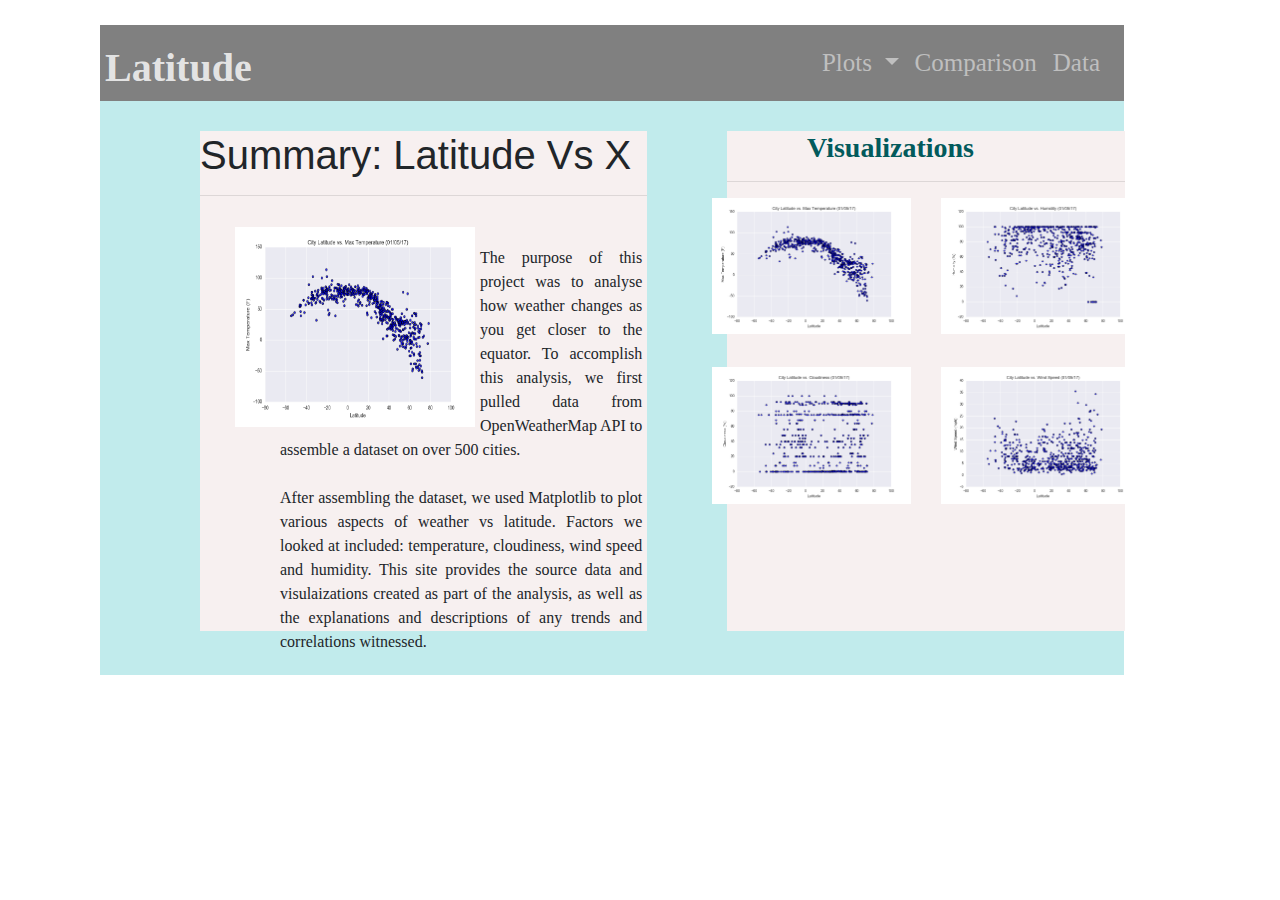
==== index.html @ fc688946 "Update" ====
<!DOCTYPE html>

<html lang="en-us">
    <head>

        <meta charset="UTF-8">
        <title>Landing Page</title>
        <script src="https://code.jquery.com/jquery-3.3.1.slim.min.js" integrity="sha384-q8i/X+965DzO0rT7abK41JStQIAqVgRVzpbzo5smXKp4YfRvH+8abtTE1Pi6jizo" crossorigin="anonymous"></script>
        <script src="https://cdnjs.cloudflare.com/ajax/libs/popper.js/1.14.7/umd/popper.min.js" integrity="sha384-UO2eT0CpHqdSJQ6hJty5KVphtPhzWj9WO1clHTMGa3JDZwrnQq4sF86dIHNDz0W1" crossorigin="anonymous"></script>
        <script src="https://stackpath.bootstrapcdn.com/bootstrap/4.3.1/js/bootstrap.min.js" integrity="sha384-JjSmVgyd0p3pXB1rRibZUAYoIIy6OrQ6VrjIEaFf/nJGzIxFDsf4x0xIM+B07jRM" crossorigin="anonymous"></script>
        
        <link rel="stylesheet" href="https://stackpath.bootstrapcdn.com/bootstrap/4.3.1/css/bootstrap.min.css" integrity="sha384-ggOyR0iXCbMQv3Xipma34MD+dH/1fQ784/j6cY/iJTQUOhcWr7x9JvoRxT2MZw1T" crossorigin="anonymous">
      
        <link rel="stylesheet" href="style.css">
    </head>

    <body>
        <div class="container-lg">
            <nav class="navbar navbar-expand-lg navbar-light  navbar-custom">
                <a class="navbar-brand align-text-center" href="index.html">Latitude</a>
                <button class="navbar-toggler pull-right" type="button" data-toggle="collapse" data-target="#navbarSupportedContent" aria-controls="navbarSupportedContent" aria-expanded="false" aria-label="Toggle navigation">
                    <span class="navbar-toggler-icon"></span>
                </button>
                <div class="collapse navbar-collapse" id="navbarSupportedContent">
                    <ul class="navbar-nav ml-auto justify-content-end">
                        <li class="nav-item dropdown">
                            <a class="nav-link dropdown-toggle" href="#" id="navbarDropdown" role="button" data-toggle="dropdown" aria-haspopup="true" aria-expanded="false">
                                Plots
                              </a>
                              <div class="dropdown-menu" aria-labelledby="navbarDropdown">
                                <a class="dropdown-item" href="max_temp.html">Max Temperature</a>
                                <a class="dropdown-item" href="humidity.html">Humidity</a>
                                <a class="dropdown-item" href="cloudiness.html">Cloudiness</a>
                                <a class="dropdown-item" href="wind_speed.html">Wind Speed</a>
                              </div>
                          </li>
                        <li class="nav-item ">
                          <a class="nav-link" href="comparison.html">Comparison</a>
                        </li>
                        <li class="nav-item">
                          <a class="nav-link" href="data.html">Data</a>
                        </li>
                    </ul>
                </div>
            </nav>
           
            
            <div class="row">
              <div class="col-md-6">
                <div class="container-lg" id="wrapper1">
                  <div class="content">
                    <div id="main_content">
                      <h1>Summary: Latitude Vs X</h1>
                      <hr style="height:10px;width:100%;text-align:left;margin-left:0">
                        <div class="square">
                          <div>
                            <img id="max_temp_image" src="Resources/assets/images/Fig1.png" alt="Max Temperature">
                          </div>
                          <p id="main_content_para"><br>The purpose of this project was to analyse how weather changes as you get closer
                            to the equator. To accomplish this analysis, we first pulled data from OpenWeatherMap API to assemble
                            a dataset on over 500 cities. <br><br> After assembling the dataset, we used Matplotlib to plot various 
                            aspects of weather vs latitude. Factors we looked at included: temperature, cloudiness, wind speed and humidity.
                            This site provides the source data and visulaizations created as part of the analysis, as well as the explanations
                            and descriptions of any trends and correlations witnessed.<br>
                          </p>
                        </div>
                        </div>
                    </div>
                  </div>  
              </div>
                <div class="col-md-6">
                  <div class="container-lg" id="wrapper2">
                    <div class="sidebar">
                        <div class="row">
                            <div class="col-md-12">
                            <h3>Visualizations</h3>
                            <hr>
                            </div>
                        </div>
                      <ul class="sidebar-nav nav navbar-inverse">
                        
                        <div class="row " id="src_css">
                            <div class="row ">
                                  <div class="col-md-6">
                                    <a href="max_temp.html">
                                        
                                        <img src="Resources/assets/images/Fig1.png" class="img-fluid " alt="Responsive image">
                                        <div class="middle">
                                          <div class="text">Max Temperature</div>
                                        </div>
                                    </a>
                                  </div>
                                  <hr>
                                    <div class="col-md-6">
                                      <a href="humidity.html">
                                      <img src="Resources/assets/images/Fig2.png" class="img-fluid " alt="Responsive image">
                                      <div class="middle">
                                        <div class="text">Humidity</div>
                                      </div>
                                    </a>
                                    </div>
                            </div>
                            <hr>
                            <div class="row">
                                <div class="col-md-6">
                                  <a href="cloudiness.html">
                                  <img src="Resources/assets/images/Fig3.png" class="img-fluid " alt="Responsive image">
                                  <div class="middle">
                                    <div class="text">Cloudiness</div>
                                  </div>
                                </a>
                                </div>
                                <hr>
                                <div class="col-md-6">
                                  <a href="wind_speed.html">
                                  <img src="Resources/assets/images/Fig4.png" class="img-fluid " alt="Responsive image">
                                  <div class="middle">
                                    <div class="text">Wind Speed</div>
                                  </div>
                                </a>
                                </div>
                            </div>
                        </div>
                      
                      </ul>
                        
                      </div>
                    </div>
                  </div>
                </div>                
              </div>  
                  
              
            </div>
            
              
                
        </div>         
    </body>
</html>
---- style.css ----
.navbar-custom {
    background-color:grey;
    margin-top: 20px;
    padding-left: 5px;
}
/* change the brand and text color */
.navbar-custom .navbar-brand,
.navbar-custom .navbar-text {
    color: rgba(255,255,255,.8);
    height: 60px;
    width: 150px;
    font-size: 40px;
    font-weight: bold;
    font-family: Georgia, 'Times New Roman', Times, serif;
}
/* change the link color */
.navbar-custom .navbar-nav .nav-link {
    color: rgba(255,255,255,.5);
    font-family: Georgia, 'Times New Roman', Times, serif;
    
    font-size: 25px;
}
/* change the color of active or hovered links */
.navbar-custom .nav-item.active .nav-link,
.navbar-custom .nav-item:hover .nav-link {
    color: #ffffff;
}

.container-lg{
    background-color:rgb(193, 235, 236);
    margin-left: 100px;
    margin-right: 100px;
    margin-bottom: 10px;
    height: 650px;
    width:80%
}



body {
    padding-top:5px;
    padding-bottom: 15px;
}

#wrapper1 {
    padding-left: 0px;
    width: 90%;
    background-color: rgb(247, 240, 240);
    height: 500px;
    margin-top: 30px;
    -webkit-transition: all 0.5s ease;
    -moz-transition: all 0.5s ease;
    -o-transition: all 0.5s ease;
    transition: all 0.5s ease;
}

#wrapper2 {
    padding-right: 0px;
    width: 80%;
    background-color: rgb(247, 240, 240);
    height: 500px;
    margin-top: 30px;
    
    -webkit-transition: all 0.5s ease;
    -moz-transition: all 0.5s ease;
    -o-transition: all 0.5s ease;
    transition: all 0.5s ease;
}

.sidebar a.active {
    background-color: #4CAF50;
    color: white;
  }

.col-md-6:hover .img-fluid {
    opacity: 0.5;
  }

.text {
    background-color:bisque;
    color:black;
    font-size: 10px;
    
  }

.col-md-6:hover .middle {
    opacity: 1;
  }
.middle {
    transition: .5s ease;
    opacity: 0;
    position: absolute;
    top: 50%;
    left: 50%;
    transform: translate(-50%, -50%);
    -ms-transform: translate(-50%, -50%);
    text-align: center;
  } 

.img-fluid{
    opacity: 1;
  display: block;
  width: 100%;
  height: auto;
  transition: .5s ease;
  backface-visibility: hidden;
}

#max_temp_image{
    width: 270px;
    height: 200px;
    margin-right: 20px;
    padding-left: 30px;
    float: left; 
    margin: 5px;
}


#main_content_para {
    text-align: justify;
    font-family: Georgia, 'Times New Roman', Times, serif;
    font-size: 16px;
    margin-right: 5px;
}



#page-content {
    width: 32%;
    position: absolute;
    text-align: left;
    height: 400px;
 
}

.img-fluid {
    max-width: 100%
       
}

.src_css {
    padding-bottom: 10px;
}

#lp-container{
    padding-left: 0px;
    margin-top: 50px;
    width: 60%;
    height: 400px;
    padding-top: 40px;
    padding-right: 300px;
    background-color: orchid;
}

#data_contain{
    
    margin-top: 50px;
    margin-bottom: 700px;
    background-color:white;
    height:500px;
}

h3 {
    font-size: 18;
    margin-left: 80px;
    font-family: Georgia, 'Times New Roman', Times, serif;
    font-weight: bold;
    color:rgb(2, 90, 92);
}
p {
    margin-left: 80px;
    font-size: 12px;
    font-family: Georgia, 'Times New Roman', Times, serif;
}

#city_table {
    width: 88%;
    height: 400px;
    margin-right: 10px;
    margin-bottom: 30px;
    margin-left: 80px;
    background-color: rgb(248, 252, 252);
    padding-top: 0px;
}

#city_tab_html {
    border:0px
    
}

th {
    text-align: left;
    background-color:rgb(167, 237, 238);
    font-family:Georgia, 'Times New Roman', Times, serif;
    font-size: 12px;
    
}
thead{
    padding: 0px;
}
#city_tab_html tr {
    font-size: 10px;
    height: fit-content;
}
td {
    padding:10px;
}

#comp_container{
    background-color:rgb(237, 248, 248);
    margin-top: 25px;
    width: 70%;
    height: 530px;
}

#comp_header{
    font-size: 10px;
}

#stat_image{
    width: 250px;
    height: 170px;
    
    
}
.row{
    justify-content:space-evenly;
    
}
@media (max-width: 600px) {
    .container-lg{
        background-color: white;
        height: fit-content;
        margin-left: 30px;
    }
     h3 {
        font-size: 18px;
        margin-left: 0px;
        font-family: Georgia, 'Times New Roman', Times, serif;
        font-weight: bold;
        color:rgb(2, 90, 92);
    }
    p {
        margin-left: 10px;
        font-size: 12px;
        font-family: Georgia, 'Times New Roman', Times, serif;
    }
    #data_contain{
        margin-left: 10px;
        margin-top: 50px;
        margin-bottom: 700px;
        background-color:white;
        height:700px;
    }
    #city_table {
        width: 100%;
        max-height: 100%;
        margin-left: 20px;
        padding-top: 0px;
    }
    #comp_container{
        text-align: left;
        background-color:white;
        margin-top: 25px;
        height:900px;
        width: 100%;
        margin-left: 0px;
    }
    #comp_container p{
        text-align: left;
    } 
    #comp_header{
        font-size: 12px;
        text-align: center;
    }
    #stat_image{
      margin-left: 30px;
      max-width: 100%;
      max-height: 100%;
    }
    .navbar-custom {
        background-color:aquamarine;
        
    }

    .row{
        justify-content:space-around;
        
    }
    
    .navbar-custom .navbar-brand,
    .navbar-custom .navbar-text {
    color:black;
    height: 50px;
    width: 150px;
    font-size: 30px;
    font-weight: bold;
    font-family: Georgia, 'Times New Roman', Times, serif;
    }
    /* change the link color */
    .navbar-custom .navbar-nav .nav-link {
    color:black;
    font-family: Georgia, 'Times New Roman', Times, serif;
    background-color: blanchedalmond;
    font-size: 20px;
}
    
}
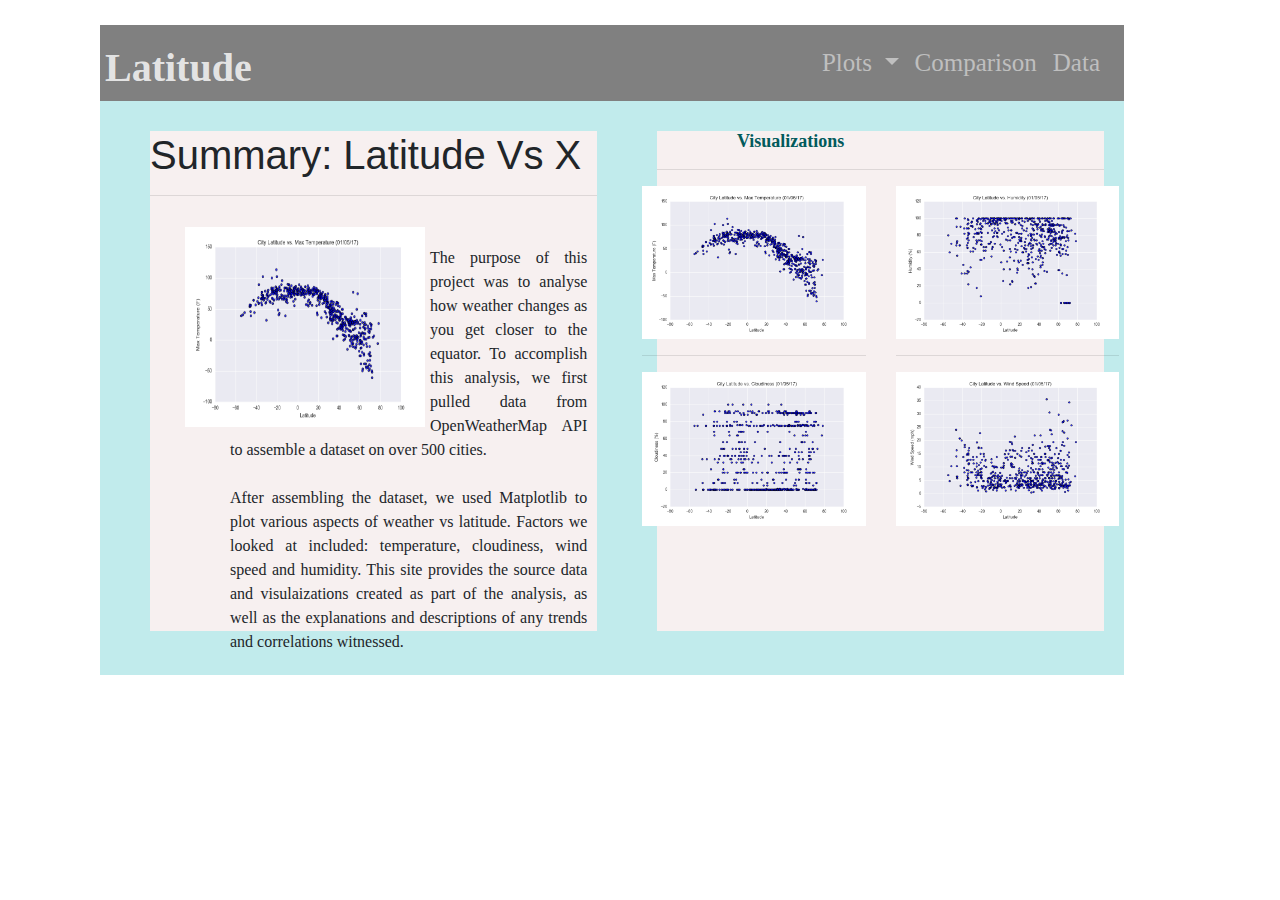
==== commit b8ea79fa: "Update" ====
--- a/index.html
+++ b/index.html
@@ -82,15 +82,17 @@
                         <div class="row " id="src_css">
                             <div class="row ">
                                   <div class="col-md-6">
+                                    
                                     <a href="max_temp.html">
                                         
-                                        <img src="Resources/assets/images/Fig1.png" class="img-fluid " alt="Responsive image">
+                                        <img src="Resources/assets/images/Fig1.png" class="img-fluid "  alt="Responsive image">
                                         <div class="middle">
                                           <div class="text">Max Temperature</div>
                                         </div>
                                     </a>
+                                    <hr>
                                   </div>
-                                  <hr>
+                                  
                                     <div class="col-md-6">
                                       <a href="humidity.html">
                                       <img src="Resources/assets/images/Fig2.png" class="img-fluid " alt="Responsive image">
@@ -98,9 +100,11 @@
                                         <div class="text">Humidity</div>
                                       </div>
                                     </a>
+                                    <hr>
                                     </div>
+                                    
                             </div>
-                            <hr>
+                            
                             <div class="row">
                                 <div class="col-md-6">
                                   <a href="cloudiness.html">
--- a/style.css
+++ b/style.css
@@ -46,6 +46,7 @@
 
 #wrapper1 {
     padding-left: 0px;
+    margin-left: 50px;
     width: 90%;
     background-color: rgb(247, 240, 240);
     height: 500px;
@@ -58,7 +59,8 @@
 
 #wrapper2 {
     padding-right: 0px;
-    width: 80%;
+    margin-left: 30px;
+    width: 90%;
     background-color: rgb(247, 240, 240);
     height: 500px;
     margin-top: 30px;
@@ -74,7 +76,10 @@
     color: white;
   }
 
-.col-md-6:hover .img-fluid {
+  #src_css .col-md-6:hover .img-fluid {
+    opacity: 0.5;
+  }
+  #comp_img .col-md-6:hover .img-fluid {
     opacity: 0.5;
   }
 
@@ -84,8 +89,10 @@
     font-size: 10px;
     
   }
-
-.col-md-6:hover .middle {
+  #comp_img .col-md-6:hover .middle {
+    opacity: 1;
+  }
+#src_css .col-md-6:hover .middle {
     opacity: 1;
   }
 .middle {
@@ -102,7 +109,7 @@
 .img-fluid{
     opacity: 1;
   display: block;
-  width: 100%;
+  width: 230px;
   height: auto;
   transition: .5s ease;
   backface-visibility: hidden;
@@ -117,12 +124,25 @@
     margin: 5px;
 }
 
+#visual_img{
+    width: 400px;
+    height: 300px;
+    padding-top: 0px;
+    
+    margin-left: 50px;
+}
 
 #main_content_para {
     text-align: justify;
     font-family: Georgia, 'Times New Roman', Times, serif;
     font-size: 16px;
-    margin-right: 5px;
+    margin-right: 10px;
+}
+#wrapper1 #temp_content_para{
+    text-align: justify;
+    margin-right: 15px;
+    margin-left: 50px;
+    font-size: 12px;
 }
 
 
@@ -163,7 +183,7 @@
 }
 
 h3 {
-    font-size: 18;
+    font-size: 18px;
     margin-left: 80px;
     font-family: Georgia, 'Times New Roman', Times, serif;
     font-weight: bold;
@@ -229,6 +249,10 @@
     justify-content:space-evenly;
     
 }
+
+/*Test*/
+
+
 @media (max-width: 600px) {
     .container-lg{
         background-color: white;
@@ -236,7 +260,7 @@
         margin-left: 30px;
     }
      h3 {
-        font-size: 18px;
+        font-size: 15px;
         margin-left: 0px;
         font-family: Georgia, 'Times New Roman', Times, serif;
         font-weight: bold;
@@ -293,9 +317,9 @@
     .navbar-custom .navbar-brand,
     .navbar-custom .navbar-text {
     color:black;
-    height: 50px;
+    height: 35px;
     width: 150px;
-    font-size: 30px;
+    font-size: 25px;
     font-weight: bold;
     font-family: Georgia, 'Times New Roman', Times, serif;
     }
@@ -306,7 +330,64 @@
     background-color: blanchedalmond;
     font-size: 20px;
 }
-    
-}
-
-
+h1{
+    font-size: 25px;
+    font-family: Georgia, 'Times New Roman', Times, serif;
+    font-weight: bold;
+}
+
+#main_content_para{
+    font-size: 12px;
+}
+
+#wrapper1 {
+    padding-left: 0px;
+    background-color: rgb(247, 240, 240);
+    font-size: 8px;  
+    -webkit-transition: all 0.5s ease;
+    -moz-transition: all 0.5s ease;
+    -o-transition: all 0.5s ease;
+    transition: all 0.5s ease;
+    background-color:white;
+    margin-top: 10px;
+    height:410px;
+    width: 100%;
+    margin-left: 0px;
+}
+#wrapper2 {
+    padding-right: 0px;
+    padding-left: 0px;
+    margin-left: 0px;
+    width: 100%;
+    background-color:white;
+    height: 200px;
+    margin-top: 40px;
+    -webkit-transition: all 0.5s ease;
+    -moz-transition: all 0.5s ease;
+    -o-transition: all 0.5s ease;
+    transition: all 0.5s ease;
+}
+.img-fluid{
+    width: 100px; 
+    height: 100px;
+
+}
+.sidebar .col-md-6 {
+    
+    -ms-flex: 25%;
+    flex: 25%;
+    max-width: 100%;
+    
+    justify-content: space-evenly;
+  }
+  #wrapper1 #temp_content_para{
+    
+    font-size: 10px;
+}
+#visual_img{
+    margin-top: 0px;
+}
+
+}
+
+
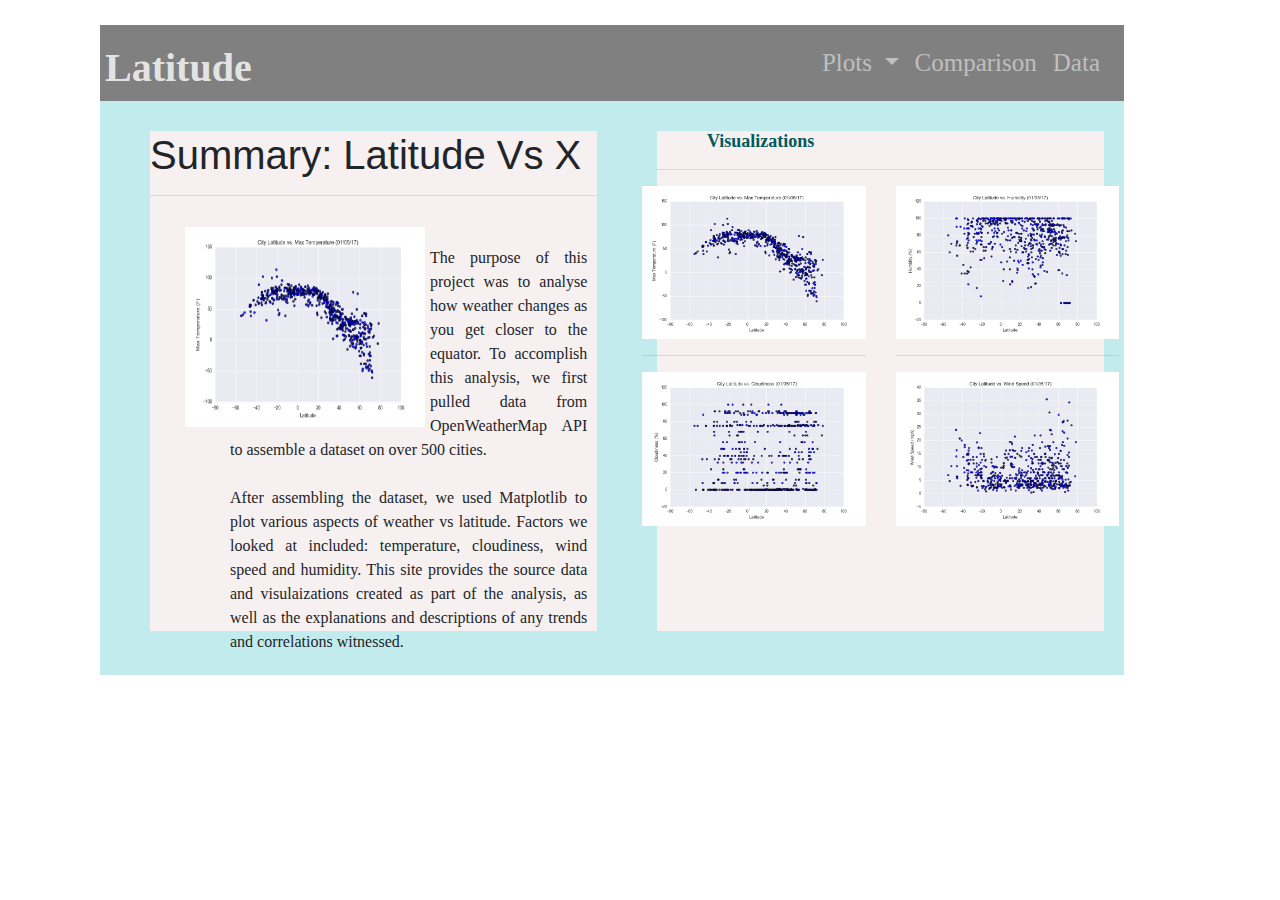
==== commit 6d34e60b: "Update" ====
--- a/index.html
+++ b/index.html
@@ -4,7 +4,7 @@
     <head>
 
         <meta charset="UTF-8">
-        <title>Landing Page</title>
+        <title>Weather dashboard Landing Page</title>
         <script src="https://code.jquery.com/jquery-3.3.1.slim.min.js" integrity="sha384-q8i/X+965DzO0rT7abK41JStQIAqVgRVzpbzo5smXKp4YfRvH+8abtTE1Pi6jizo" crossorigin="anonymous"></script>
         <script src="https://cdnjs.cloudflare.com/ajax/libs/popper.js/1.14.7/umd/popper.min.js" integrity="sha384-UO2eT0CpHqdSJQ6hJty5KVphtPhzWj9WO1clHTMGa3JDZwrnQq4sF86dIHNDz0W1" crossorigin="anonymous"></script>
         <script src="https://stackpath.bootstrapcdn.com/bootstrap/4.3.1/js/bootstrap.min.js" integrity="sha384-JjSmVgyd0p3pXB1rRibZUAYoIIy6OrQ6VrjIEaFf/nJGzIxFDsf4x0xIM+B07jRM" crossorigin="anonymous"></script>
--- a/style.css
+++ b/style.css
@@ -184,7 +184,7 @@
 
 h3 {
     font-size: 18px;
-    margin-left: 80px;
+    margin-left: 50px;
     font-family: Georgia, 'Times New Roman', Times, serif;
     font-weight: bold;
     color:rgb(2, 90, 92);
